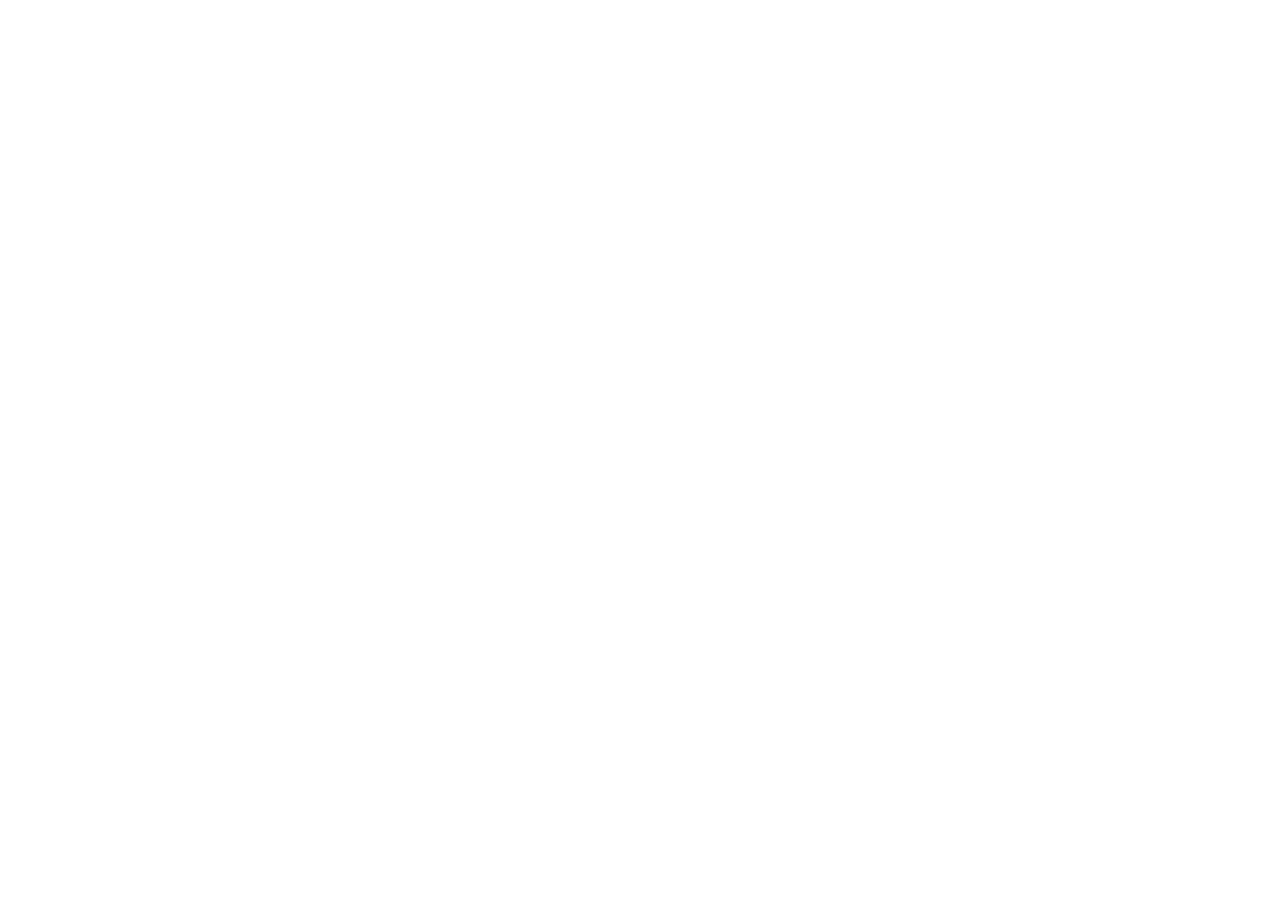
==== color-filpper/index.html @ 2508345b "initial color filler upload" ====
<!DOCTYPE html>
<html lang="en">
  <head>
    <meta charset="utf-8">
    <meta http-equiv="X-UA-Compatible" content="IE=edge">
    <meta name="viewport" content="width=device-width, initial-scale=1">
    <title>color flipper</title>

    <!-- Bootstrap core CSS -->
    <link href="../css/bootstrap.min.css" rel="stylesheet">
    <link href="index.css" rel="stylesheet">
  </head>

  <body>

    <div class="container">
      
    </div>
    <script src="index.js"></script>
  </body>
</html>
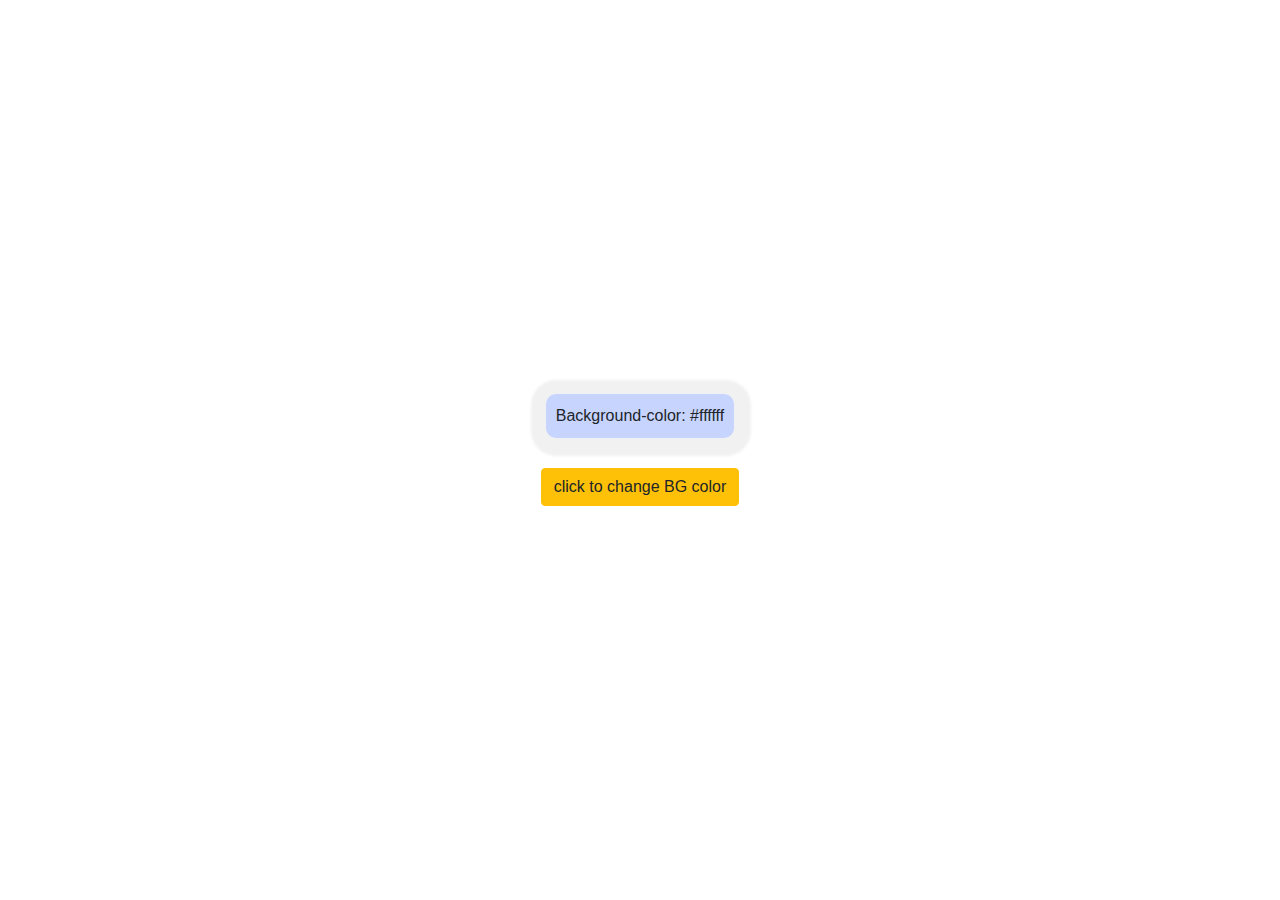
==== commit 4fc14332: "Worked on color flipper project" ====
--- a/color-filpper/index.html
+++ b/color-filpper/index.html
@@ -7,14 +7,15 @@
     <title>color flipper</title>
 
     <!-- Bootstrap core CSS -->
-    <link href="../css/bootstrap.min.css" rel="stylesheet">
+    <link href="../bootstrap.min.css" rel="stylesheet">
     <link href="index.css" rel="stylesheet">
   </head>
 
   <body>
 
     <div class="container">
-      
+      <p>Background-color: <span id="display-color">#ffffff</span></p>
+      <button class="btn btn-warning" id="bg-flipper">click to change BG color</button>
     </div>
     <script src="index.js"></script>
   </body>
--- a/color-filpper/index.css
+++ b/color-filpper/index.css
@@ -0,0 +1,14 @@
+.container {
+  min-height: 100vh;
+  display: flex;
+  justify-content: center;
+  align-items: center;
+  flex-direction: column;
+}
+.container p {
+  background-color: #c7d4fe;
+  padding: 10px;
+  border-radius: 10px;
+  box-shadow: 1px 2px 3px 16px #f1f1f1;
+  margin-bottom: 30px;
+}